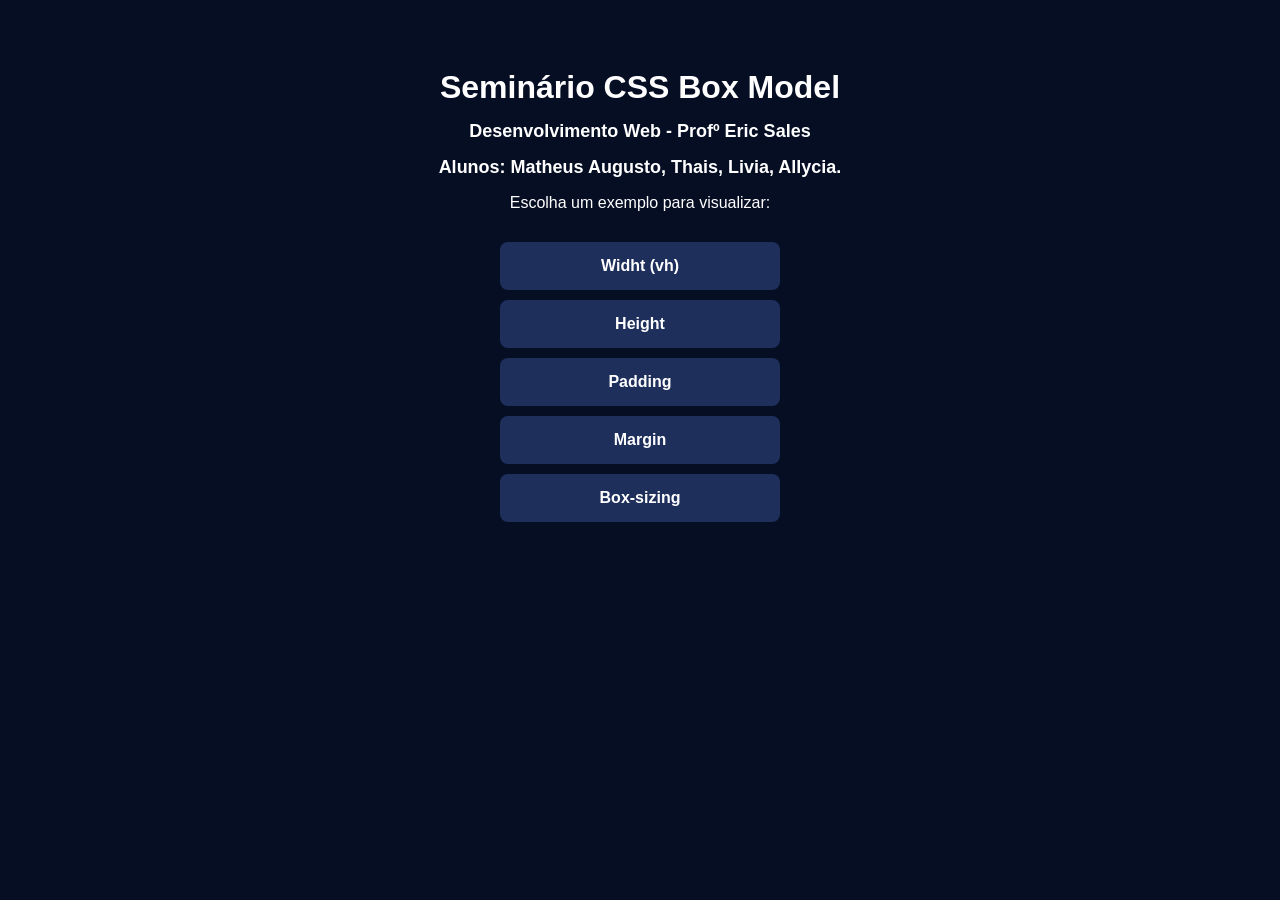
==== index.html @ 9fb3c446 "Rename Index.html to index.html" ====
<!DOCTYPE html>
<html lang="pt-BR">
<head>
  <meta charset="UTF-8">
  <title>Seminário - Box Model</title>

  <style>
    body {
      font-family: Arial, sans-serif;
      background-color:#060e24;;
      color: white;
      text-align: center;
      padding: 40px;
    }

    h1 {
      margin-bottom: 10px;
    }

    h2 {
        font-size: 18px;
    }
    p {
      margin-bottom: 30px;
    }

    a {
      display: block;
      margin: 10px auto;
      padding: 15px;
      width: 250px;
      background-color: #1f2f5c;
      color: white;
      text-decoration: none;
      border-radius: 8px;
      font-weight: bold;
    }

    a:hover {
      background-color: #1f2f5c;;
    }
  </style>

</head>
<body>

<h1>Seminário CSS Box Model</h1>
<h2>Desenvolvimento Web - Profº Eric Sales</h2>
<h2>Alunos: Matheus Augusto, Thais, Livia, Allycia.</h2>

<p>Escolha um exemplo para visualizar:</p>

<a href="Widht.html">Widht (vh)</a>
<a href="Height.html">Height</a>
<a href="Padding.html">Padding</a>
<a href="Margin.html">Margin</a>
<a href="Box-sizing.html">Box-sizing</a>

</body>
</html>
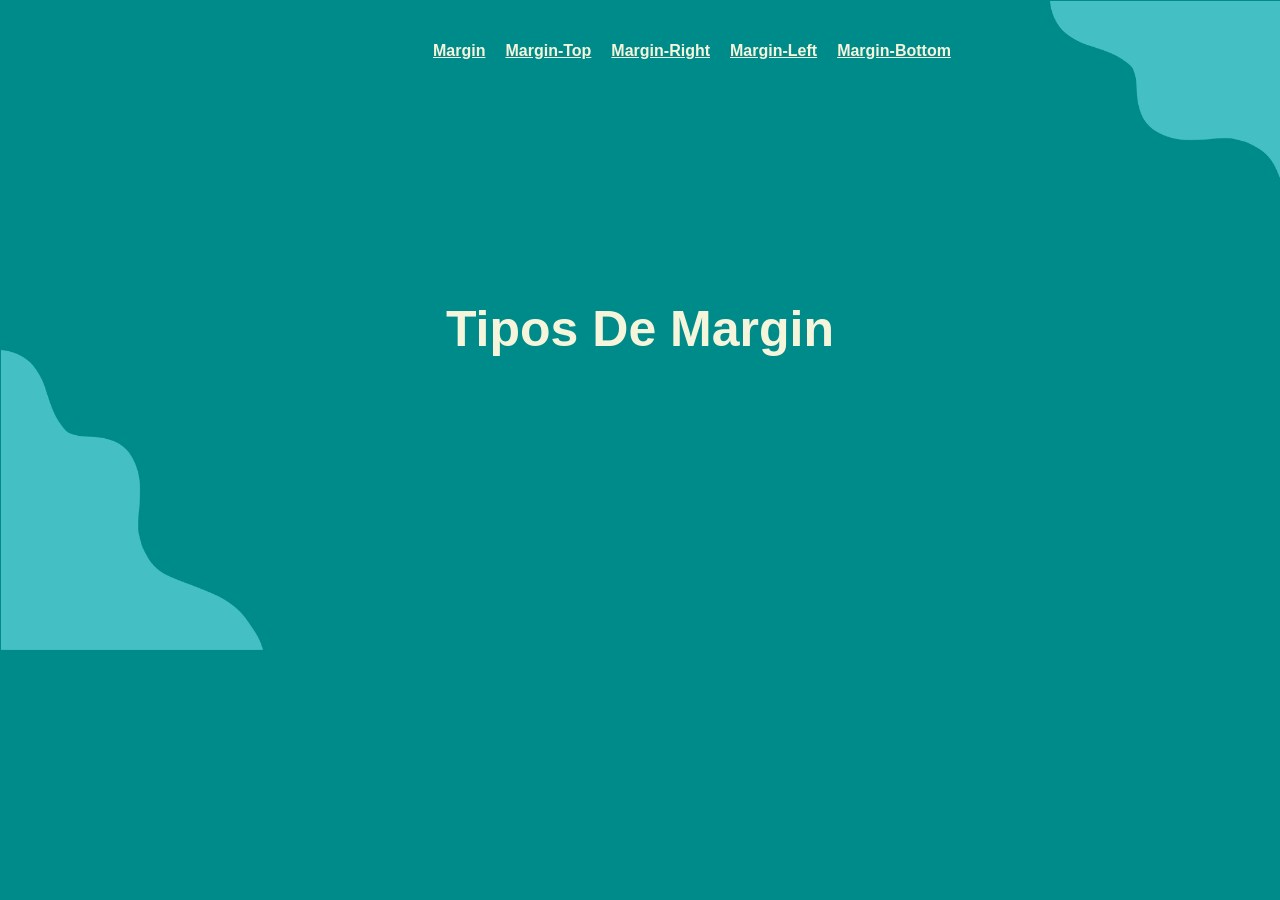
==== commit 38463a58: "Add files via upload" ====
--- a/index.html
+++ b/index.html
@@ -1,60 +1,12 @@
-<!DOCTYPE html>
-<html lang="pt-BR">
-<head>
-  <meta charset="UTF-8">
-  <title>Seminário - Box Model</title>
-
-  <style>
-    body {
-      font-family: Arial, sans-serif;
-      background-color:#060e24;;
-      color: white;
-      text-align: center;
-      padding: 40px;
-    }
-
-    h1 {
-      margin-bottom: 10px;
-    }
-
-    h2 {
-        font-size: 18px;
-    }
-    p {
-      margin-bottom: 30px;
-    }
-
-    a {
-      display: block;
-      margin: 10px auto;
-      padding: 15px;
-      width: 250px;
-      background-color: #1f2f5c;
-      color: white;
-      text-decoration: none;
-      border-radius: 8px;
-      font-weight: bold;
-    }
-
-    a:hover {
-      background-color: #1f2f5c;;
-    }
-  </style>
-
-</head>
-<body>
-
-<h1>Seminário CSS Box Model</h1>
-<h2>Desenvolvimento Web - Profº Eric Sales</h2>
-<h2>Alunos: Matheus Augusto, Thais, Livia, Allycia.</h2>
-
-<p>Escolha um exemplo para visualizar:</p>
-
-<a href="Widht.html">Widht (vh)</a>
-<a href="Height.html">Height</a>
-<a href="Padding.html">Padding</a>
-<a href="Margin.html">Margin</a>
-<a href="Box-sizing.html">Box-sizing</a>
-
-</body>
-</html>
+<!DOCTYPE html>
+<html lang="pt-br">
+    <head>
+        <meta charset="UTF-8">
+        <title>Tipos</title>
+        <link rel="stylesheet" href="style.css">
+        <h1>Tipos De Margin</h1>
+        <a href="margin.html"><b>Margin</b></a>&nbsp;&nbsp;&nbsp;&nbsp;&nbsp;<a href="margintop.html"><b>Margin-Top</b></a>&nbsp;&nbsp;&nbsp;&nbsp;&nbsp;<a href="marginright.html"><b>Margin-Right</b></a>&nbsp;&nbsp;&nbsp;&nbsp;&nbsp;<a href="marginleft.html"><b>Margin-Left</b></a>&nbsp;&nbsp;&nbsp;&nbsp;&nbsp;<a href="marginbottom.html"><b>Margin-Bottom</b></a>
+        <img class="imgdecima"src="fundo.png">
+        <img class="imgdebaixo"src="fundo2.png">
+    </head>
+    <body>
--- a/style.css
+++ b/style.css
@@ -0,0 +1,126 @@
+body{
+    background-color: darkcyan;
+}
+h1{
+    color:beige;
+    text-align: center;
+    margin-top: 300px;
+    font-family: Impact, Haettenschweiler, 'Arial Narrow Bold', sans-serif; font-size: 50px;
+}
+a{
+    left: 425px;
+    top: -350px;
+    position: relative;
+    color:beige;
+    font-family: Impact, Haettenschweiler, 'Arial Narrow Bold', sans-serif;
+}
+
+
+
+.titulo1{
+    left: -500px;
+    top: -250px;
+    position: relative;
+}
+.titulo2{
+    left: -450px;
+    top: -250px;
+    position: relative;
+}
+.titulo3{
+    left: -425px;
+    top: -250px;
+    position: relative;
+}
+.titulo4{
+    left: -450px;
+    top: -250px;
+    position: relative;
+}
+.titulo5{
+    left: -400px;
+    top: -250px;
+    position: relative;
+}
+h3{
+    position: relative;
+    color: rgb(133, 241, 255);
+    top: -250px;
+    left: 90px;
+    text-align: left;
+    text-align: justify;
+    width: 300px;
+}
+.exemplo{
+    color: rgb(66, 136, 153);
+    background-color: beige;
+    top: -170px;
+    left: 90px;
+    width: 400px;
+}
+.ex1{
+    position: relative;
+    color: rgb(133, 241, 255);
+    top: -470px;
+    left: 90px;
+}
+.ex2{
+    position: relative;
+    color: rgb(133, 241, 255);
+    top: -525px;
+    left: 90px;
+}
+.ex3{
+    position: relative;
+    color: rgb(133, 241, 255);
+    top: -450px;
+    left: 90px;
+}
+.ex4{
+    position: relative;
+    color: rgb(133, 241, 255);
+    top: -325px;
+    left: 90px;
+}
+.ex5{
+    position: relative;
+    color: rgb(133, 241, 255);
+    top: -390px;
+    left: 90px;
+}
+img{
+    position: relative;
+    top: -450px;
+    left: 550px;
+    width: 400px;
+}
+.img1{
+    position: relative;
+    top: -350px;
+    left: 550px;
+    width: 400px;
+}
+.img2{
+    position: relative;
+    top: -480px;
+    left: 550px;
+    width: 400px;
+}
+.img3{
+    position: relative;
+    top: -525px;
+    left: 550px;
+    width: 400px;
+}
+.imgdecima{
+    position: absolute;
+    width: 300px;
+    top: 350px;
+    left: 1px;
+}
+.imgdebaixo{
+    position: absolute;
+    width: 300px;
+    top: 1px;
+    left: 1050px;
+}
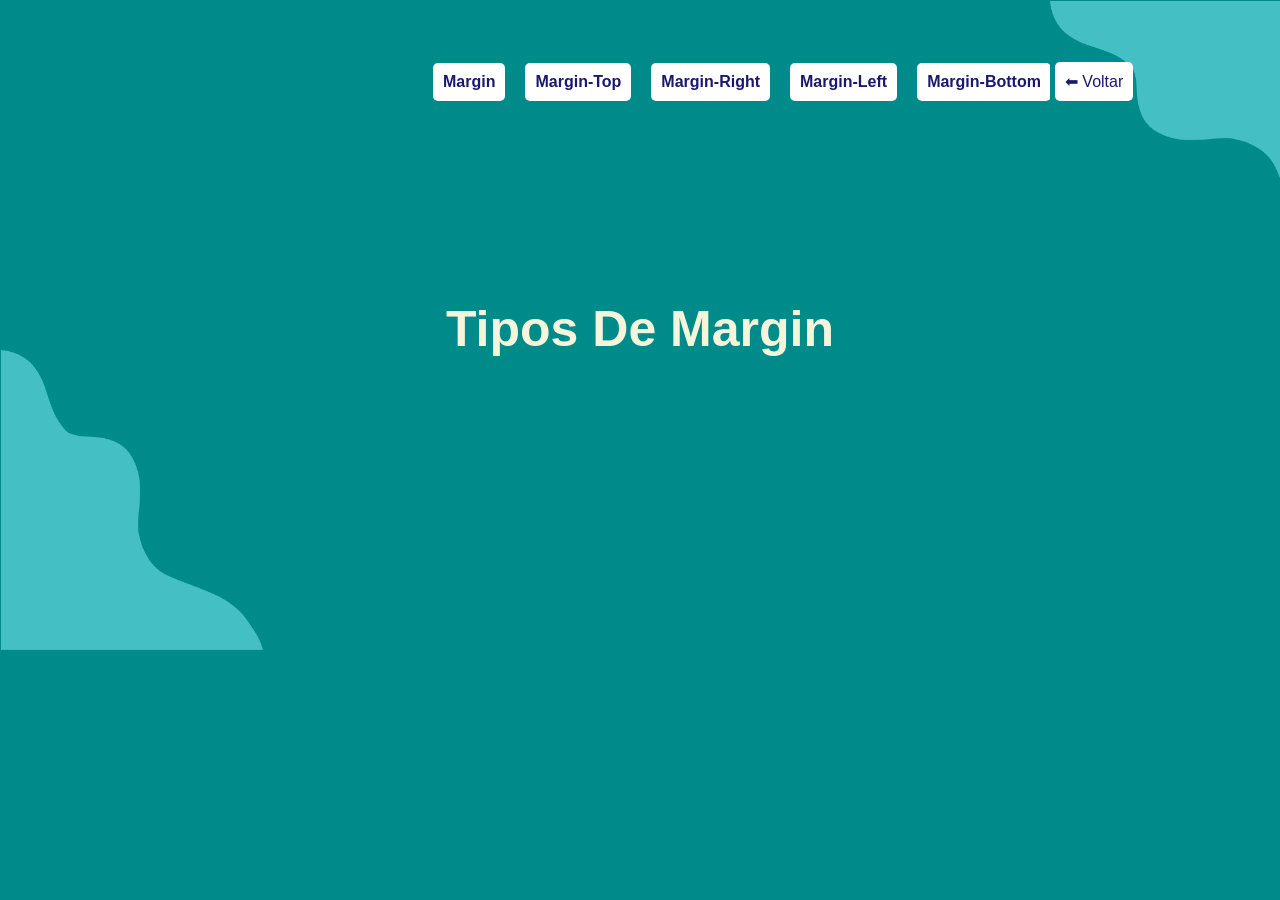
==== commit 87bf7b01: "Update index.html" ====
--- a/index.html
+++ b/index.html
@@ -3,10 +3,13 @@
     <head>
         <meta charset="UTF-8">
         <title>Tipos</title>
-        <link rel="stylesheet" href="style.css">
+        <link rel="stylesheet" href="stylemargin.css">
+    </head>
+    <body>
         <h1>Tipos De Margin</h1>
         <a href="margin.html"><b>Margin</b></a>&nbsp;&nbsp;&nbsp;&nbsp;&nbsp;<a href="margintop.html"><b>Margin-Top</b></a>&nbsp;&nbsp;&nbsp;&nbsp;&nbsp;<a href="marginright.html"><b>Margin-Right</b></a>&nbsp;&nbsp;&nbsp;&nbsp;&nbsp;<a href="marginleft.html"><b>Margin-Left</b></a>&nbsp;&nbsp;&nbsp;&nbsp;&nbsp;<a href="marginbottom.html"><b>Margin-Bottom</b></a>
         <img class="imgdecima"src="fundo.png">
         <img class="imgdebaixo"src="fundo2.png">
-    </head>
-    <body>+        <a href="index.html">⬅ Voltar</a>
+    </body>
+        
--- a/stylemargin.css
+++ b/stylemargin.css
@@ -0,0 +1,135 @@
+body{
+    background-color: darkcyan;
+}
+h1{
+    color:beige;
+    text-align: center;
+    margin-top: 300px;
+    font-family: Impact, Haettenschweiler, 'Arial Narrow Bold', sans-serif; font-size: 50px;
+}
+a{
+    left: 425px;
+    top: -350px;
+    position: relative;
+    color:beige;
+    font-family: Impact, Haettenschweiler, 'Arial Narrow Bold', sans-serif;
+}
+
+
+
+.titulo1{
+    left: -500px;
+    top: -250px;
+    position: relative;
+}
+.titulo2{
+    left: -450px;
+    top: -250px;
+    position: relative;
+}
+.titulo3{
+    left: -425px;
+    top: -250px;
+    position: relative;
+}
+.titulo4{
+    left: -450px;
+    top: -250px;
+    position: relative;
+}
+.titulo5{
+    left: -400px;
+    top: -250px;
+    position: relative;
+}
+h3{
+    position: relative;
+    color: rgb(133, 241, 255);
+    top: -250px;
+    left: 90px;
+    text-align: left;
+    text-align: justify;
+    width: 300px;
+}
+.exemplo{
+    color: rgb(66, 136, 153);
+    background-color: beige;
+    top: -170px;
+    left: 90px;
+    width: 400px;
+}
+.ex1{
+    position: relative;
+    color: rgb(133, 241, 255);
+    top: -470px;
+    left: 90px;
+}
+.ex2{
+    position: relative;
+    color: rgb(133, 241, 255);
+    top: -525px;
+    left: 90px;
+}
+.ex3{
+    position: relative;
+    color: rgb(133, 241, 255);
+    top: -450px;
+    left: 90px;
+}
+.ex4{
+    position: relative;
+    color: rgb(133, 241, 255);
+    top: -325px;
+    left: 90px;
+}
+.ex5{
+    position: relative;
+    color: rgb(133, 241, 255);
+    top: -390px;
+    left: 90px;
+}
+img{
+    position: relative;
+    top: -450px;
+    left: 550px;
+    width: 400px;
+}
+.img1{
+    position: relative;
+    top: -350px;
+    left: 550px;
+    width: 400px;
+}
+.img2{
+    position: relative;
+    top: -480px;
+    left: 550px;
+    width: 400px;
+}
+.img3{
+    position: relative;
+    top: -525px;
+    left: 550px;
+    width: 400px;
+}
+.imgdecima{
+    position: absolute;
+    width: 300px;
+    top: 350px;
+    left: 1px;
+}
+.imgdebaixo{
+    position: absolute;
+    width: 300px;
+    top: 1px;
+    left: 1050px;
+}
+a {
+        display: inline-block;
+        margin-top: 20px;
+        padding: 10px;
+        background-color: #ffffff;
+        color: midnightblue;
+        text-decoration: none;
+        border-radius: 5px;
+    }
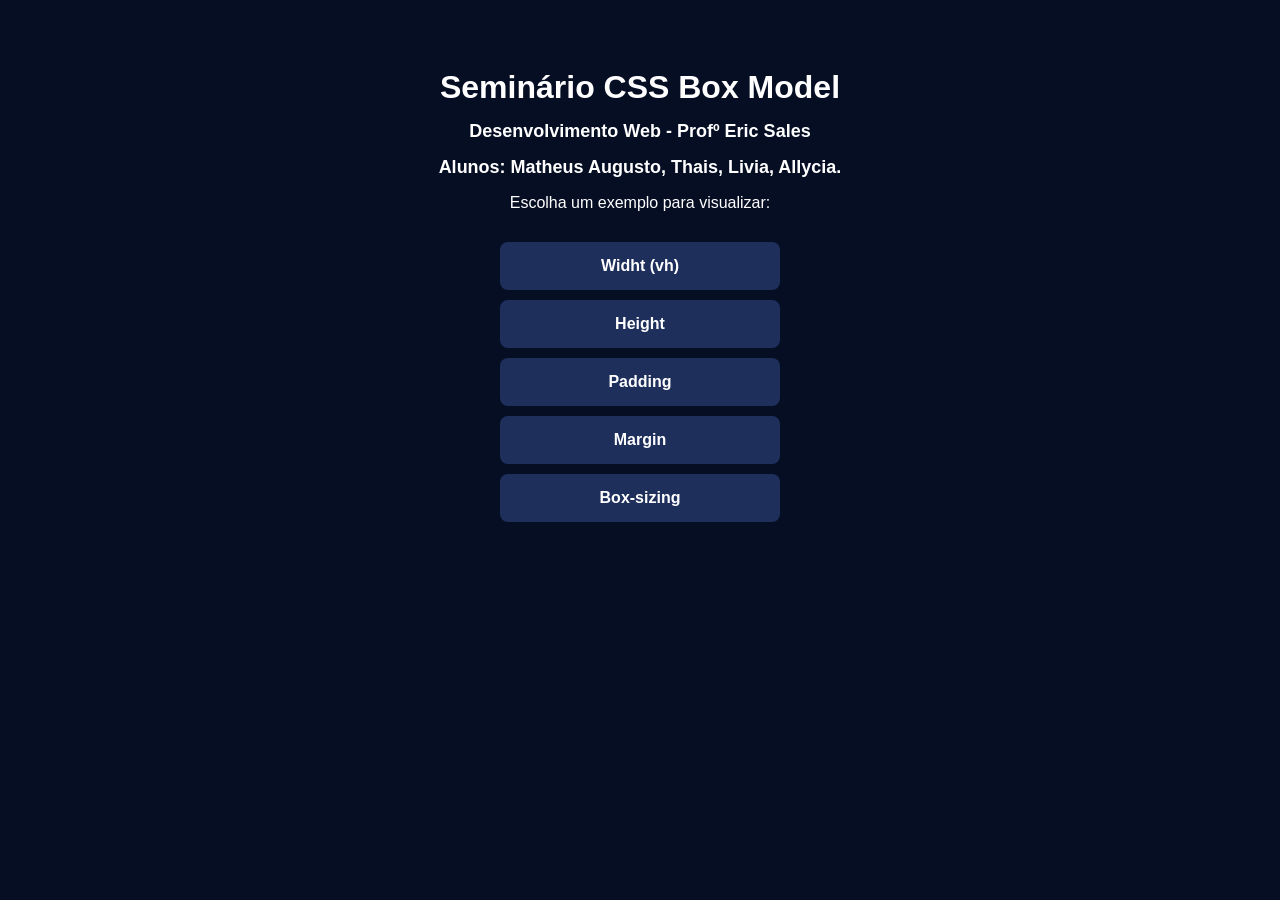
==== commit 227075d6: "Rename Index.html to index.html" ====
--- a/index.html
+++ b/index.html
@@ -1,15 +1,60 @@
-<!DOCTYPE html>
-<html lang="pt-br">
-    <head>
-        <meta charset="UTF-8">
-        <title>Tipos</title>
-        <link rel="stylesheet" href="stylemargin.css">
-    </head>
-    <body>
-        <h1>Tipos De Margin</h1>
-        <a href="margin.html"><b>Margin</b></a>&nbsp;&nbsp;&nbsp;&nbsp;&nbsp;<a href="margintop.html"><b>Margin-Top</b></a>&nbsp;&nbsp;&nbsp;&nbsp;&nbsp;<a href="marginright.html"><b>Margin-Right</b></a>&nbsp;&nbsp;&nbsp;&nbsp;&nbsp;<a href="marginleft.html"><b>Margin-Left</b></a>&nbsp;&nbsp;&nbsp;&nbsp;&nbsp;<a href="marginbottom.html"><b>Margin-Bottom</b></a>
-        <img class="imgdecima"src="fundo.png">
-        <img class="imgdebaixo"src="fundo2.png">
-        <a href="index.html">⬅ Voltar</a>
-    </body>
-        
+<!DOCTYPE html>
+<html lang="pt-BR">
+<head>
+  <meta charset="UTF-8">
+  <title>Seminário - Box Model</title>
+
+  <style>
+    body {
+      font-family: Arial, sans-serif;
+      background-color:#060e24;;
+      color: white;
+      text-align: center;
+      padding: 40px;
+    }
+
+    h1 {
+      margin-bottom: 10px;
+    }
+
+    h2 {
+        font-size: 18px;
+    }
+    p {
+      margin-bottom: 30px;
+    }
+
+    a {
+      display: block;
+      margin: 10px auto;
+      padding: 15px;
+      width: 250px;
+      background-color: #1f2f5c;
+      color: white;
+      text-decoration: none;
+      border-radius: 8px;
+      font-weight: bold;
+    }
+
+    a:hover {
+      background-color: #1f2f5c;;
+    }
+  </style>
+
+</head>
+<body>
+
+<h1>Seminário CSS Box Model</h1>
+<h2>Desenvolvimento Web - Profº Eric Sales</h2>
+<h2>Alunos: Matheus Augusto, Thais, Livia, Allycia.</h2>
+
+<p>Escolha um exemplo para visualizar:</p>
+
+<a href="widht.html">Widht (vh)</a>
+<a href="Height.html">Height</a>
+<a href="Padding.html">Padding</a>
+<a href="margin.html">Margin</a>
+<a href="Box-sizing.html">Box-sizing</a>
+
+</body>
+</html>
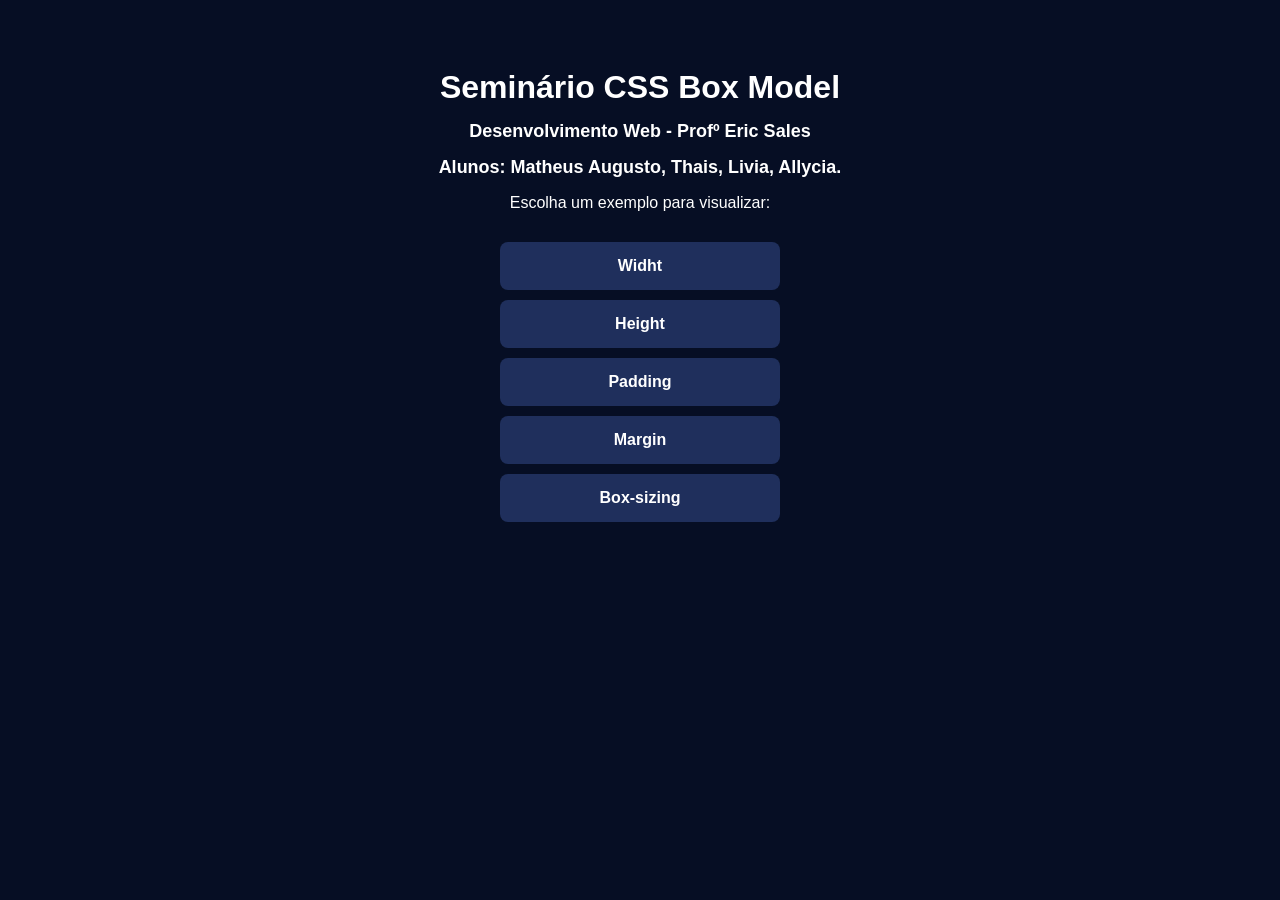
==== commit 9e99d4f9: "Atualizar o index.html" ====
--- a/index.html
+++ b/index.html
@@ -50,10 +50,10 @@
 
 <p>Escolha um exemplo para visualizar:</p>
 
-<a href="widht.html">Widht (vh)</a>
+<a href="widht.html">Widht</a>
 <a href="Height.html">Height</a>
 <a href="Padding.html">Padding</a>
-<a href="margin.html">Margin</a>
+<a href="tiposmargin.html">Margin</a>
 <a href="Box-sizing.html">Box-sizing</a>
 
 </body>
